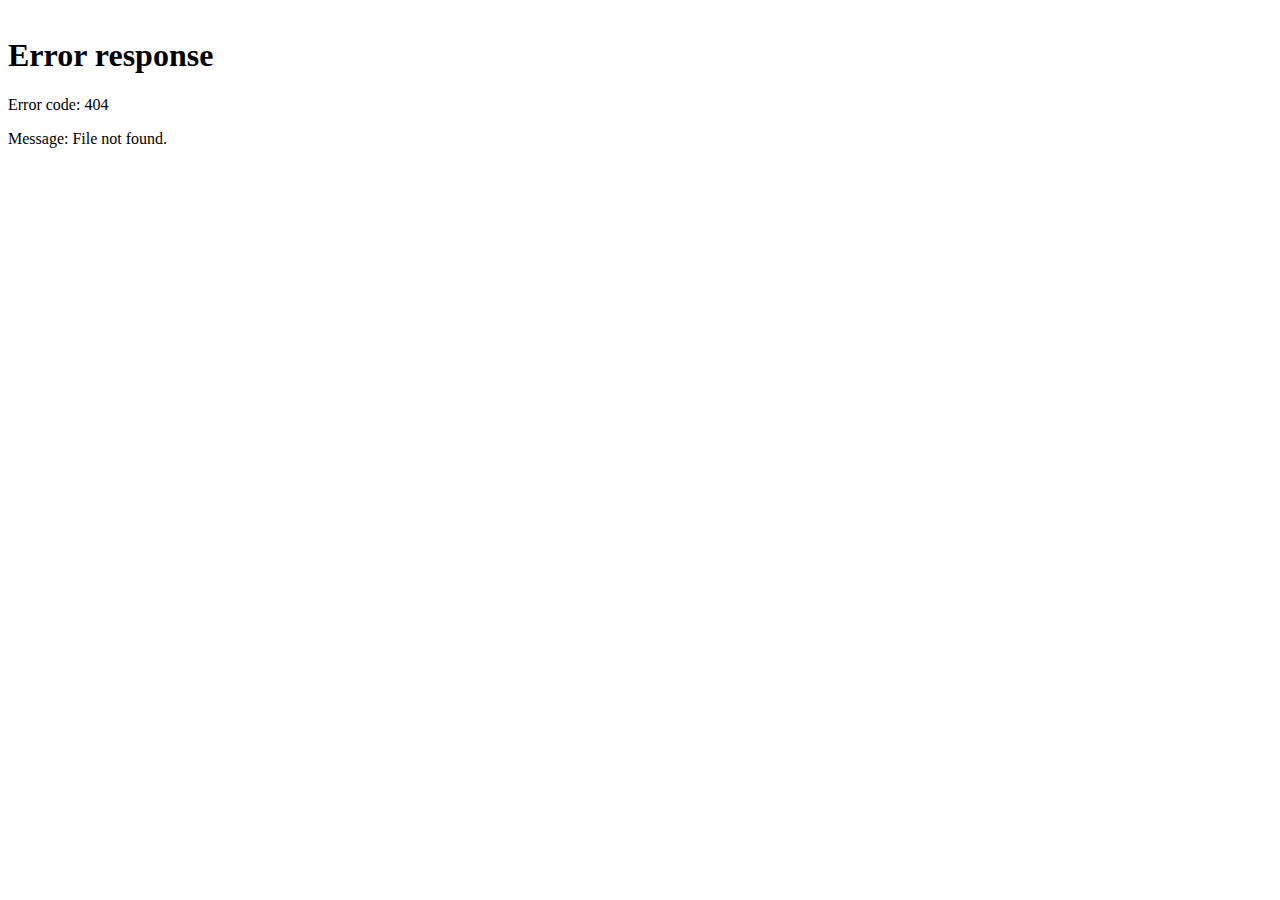
==== ad.html @ 928eb639 "ヘッダー作成" ====
<!DOCTYPE html>
<html lang="ja">
<head>
    <meta charset="UTF-8">
    <meta name="viewport" content="width=device-width, initial-scale=1.0">
    <title>Document</title>
</head>
<body>
    <p>
        <iframe src=“https://docs.google.com/forms/d/e/1FAIpQLSfcbIyRU45jDdRBoXrLM9Fsyz-AyzRYCMVCtpbuZ0yzAm_ySQ/viewform?embedded=true” width=“640” height=“978” frameborder=“0” marginheight=“0” marginwidth=“0”>読み込んでいます…</iframe>

    </p>
</body>
</html>
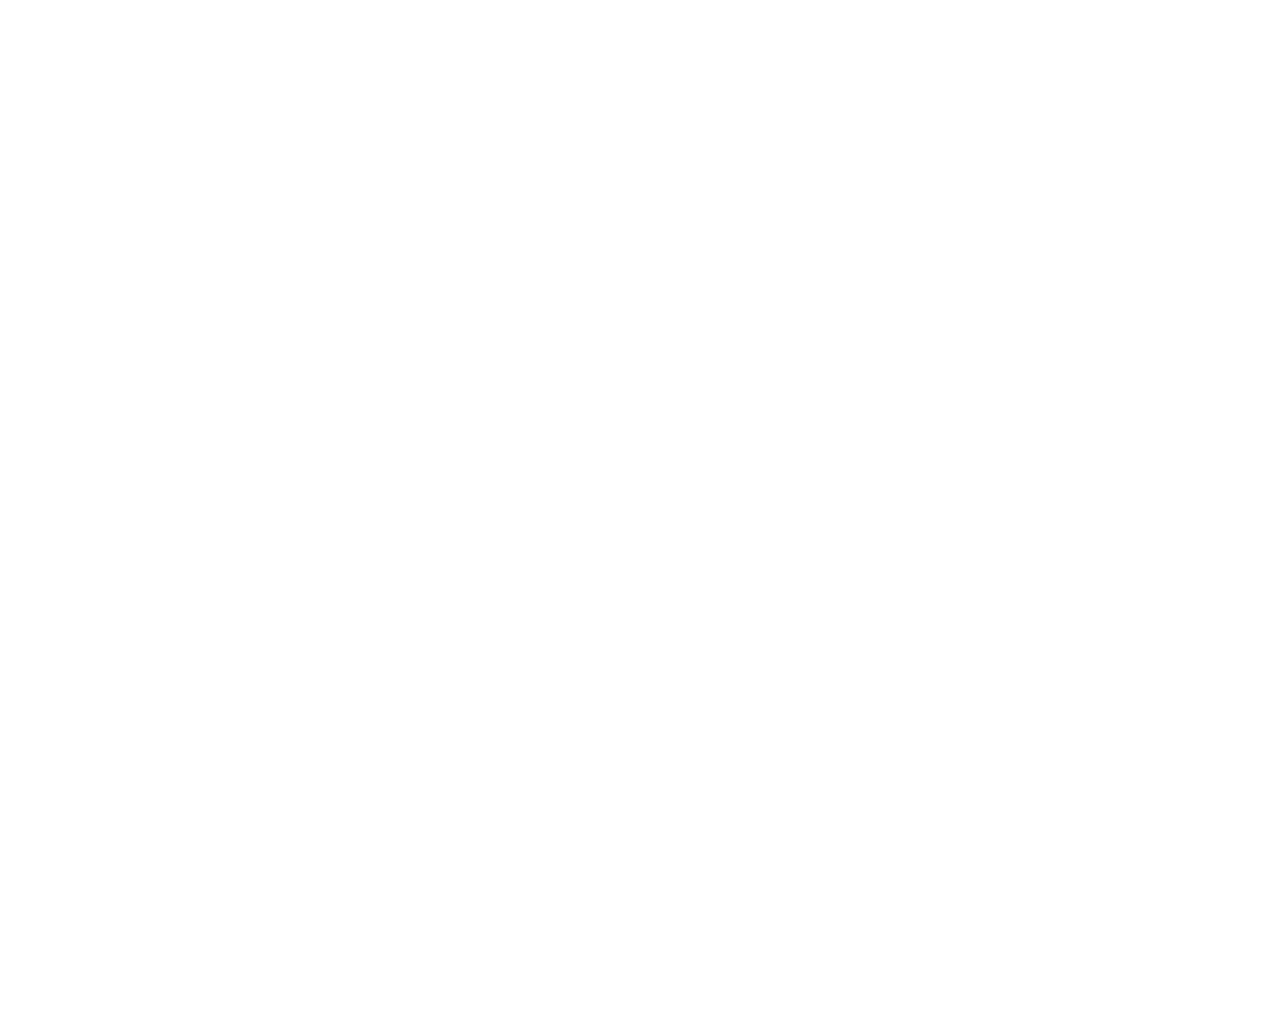
==== commit 528fad97: "Update ad.html" ====
--- a/ad.html
+++ b/ad.html
@@ -7,7 +7,7 @@
 </head>
 <body>
     <p>
-        <iframe src=“https://docs.google.com/forms/d/e/1FAIpQLSfcbIyRU45jDdRBoXrLM9Fsyz-AyzRYCMVCtpbuZ0yzAm_ySQ/viewform?embedded=true” width=“640” height=“978” frameborder=“0” marginheight=“0” marginwidth=“0”>読み込んでいます…</iframe>
+        <iframe src="https://docs.google.com/forms/d/e/1FAIpQLSfcbIyRU45jDdRBoXrLM9Fsyz-AyzRYCMVCtpbuZ0yzAm_ySQ/viewform?embedded=true" width="640" height="978" frameborder="0" marginheight="0" marginwidth="0">読み込んでいます…</iframe>
 
     </p>
 </body>
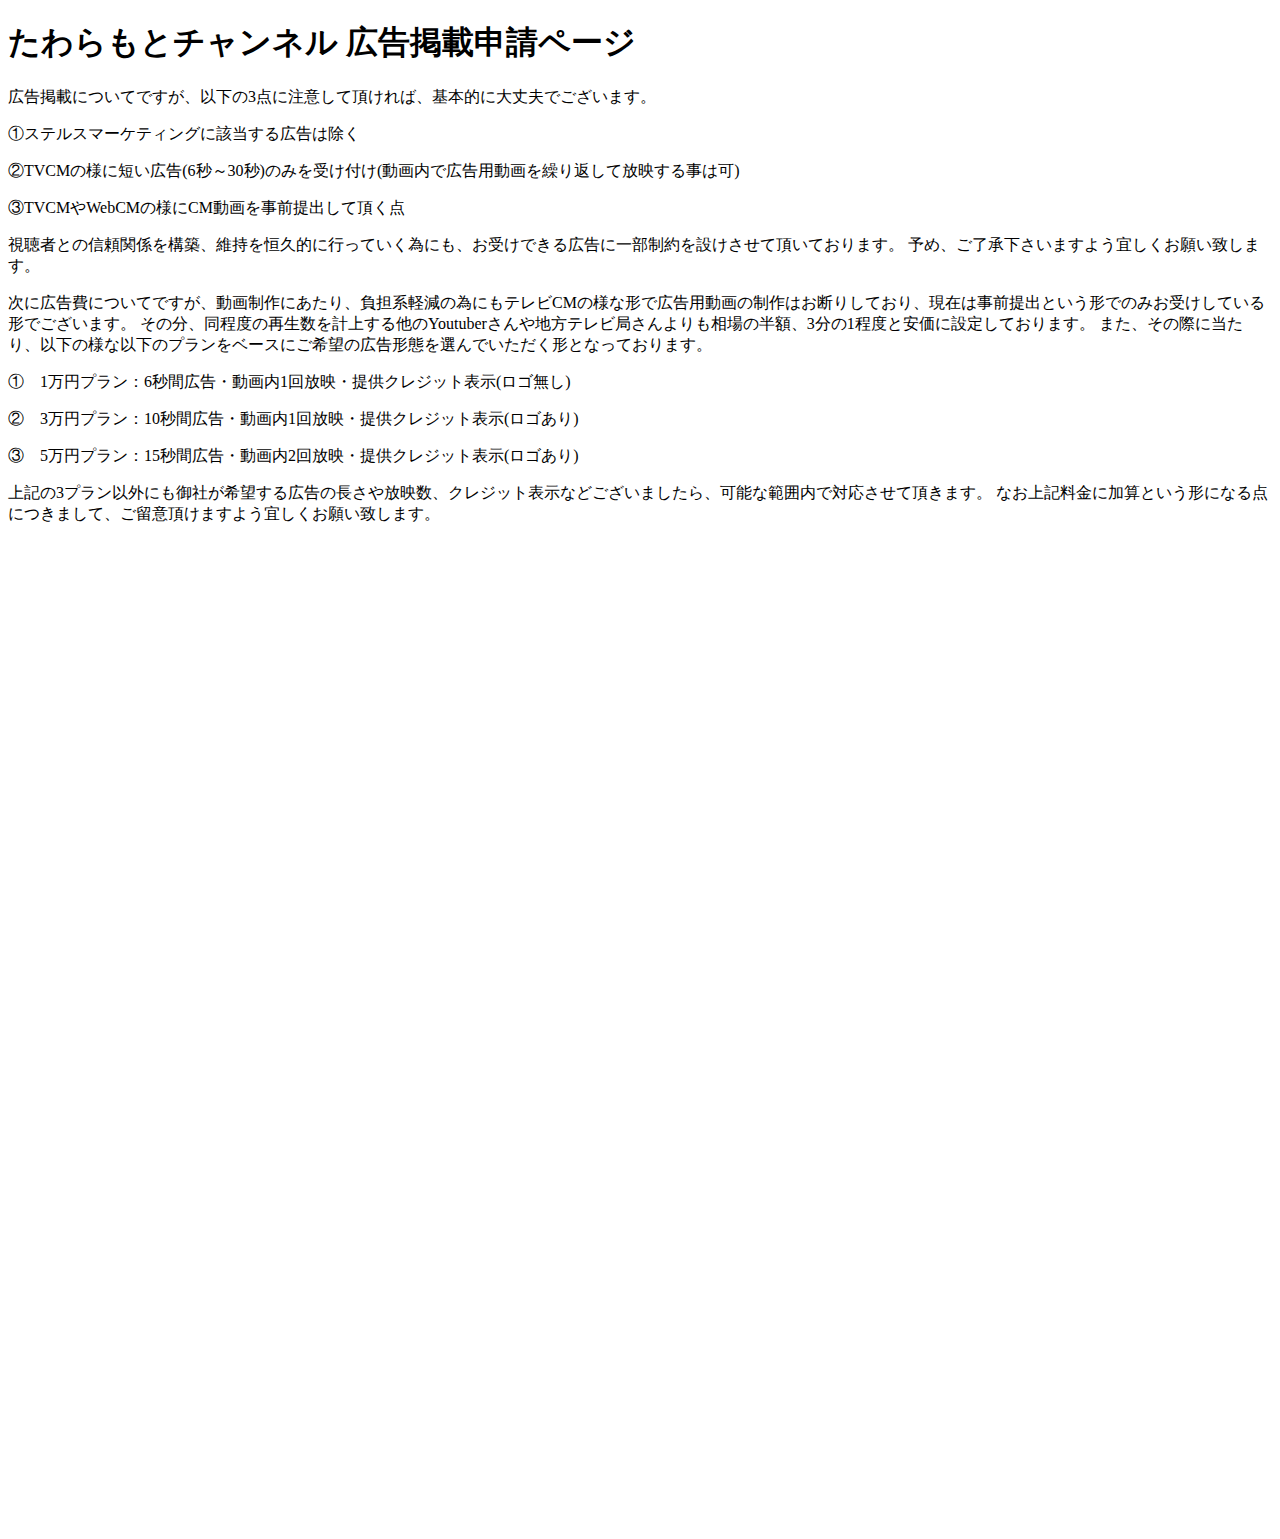
==== commit ce32123e: "広告掲載ページ" ====
--- a/ad.html
+++ b/ad.html
@@ -6,6 +6,29 @@
     <title>Document</title>
 </head>
 <body>
+    <h1>たわらもとチャンネル 広告掲載申請ページ</h1>
+    <p>
+    広告掲載についてですが、以下の3点に注意して頂ければ、基本的に大丈夫でございます。
+    </p>
+    <p>①ステルスマーケティングに該当する広告は除く</p>
+    <p>②TVCMの様に短い広告(6秒～30秒)のみを受け付け(動画内で広告用動画を繰り返して放映する事は可)</p>
+    <p>③TVCMやWebCMの様にCM動画を事前提出して頂く点</p>
+    <p>視聴者との信頼関係を構築、維持を恒久的に行っていく為にも、お受けできる広告に一部制約を設けさせて頂いております。
+    予め、ご了承下さいますよう宜しくお願い致します。</p>
+    
+    <p>
+    次に広告費についてですが、動画制作にあたり、負担系軽減の為にもテレビCMの様な形で広告用動画の制作はお断りしており、現在は事前提出という形でのみお受けしている形でございます。
+    その分、同程度の再生数を計上する他のYoutuberさんや地方テレビ局さんよりも相場の半額、3分の1程度と安価に設定しております。
+    また、その際に当たり、以下の様な以下のプランをベースにご希望の広告形態を選んでいただく形となっております。
+    </p>
+    
+    <p>①　1万円プラン：6秒間広告・動画内1回放映・提供クレジット表示(ロゴ無し)</p>
+    <p>②　3万円プラン：10秒間広告・動画内1回放映・提供クレジット表示(ロゴあり)</p>
+    <p>③　5万円プラン：15秒間広告・動画内2回放映・提供クレジット表示(ロゴあり)</p>
+    上記の3プラン以外にも御社が希望する広告の長さや放映数、クレジット表示などございましたら、可能な範囲内で対応させて頂きます。
+    なお上記料金に加算という形になる点につきまして、ご留意頂けますよう宜しくお願い致します。
+    </p>
+    
     <p>
         <iframe src="https://docs.google.com/forms/d/e/1FAIpQLSfcbIyRU45jDdRBoXrLM9Fsyz-AyzRYCMVCtpbuZ0yzAm_ySQ/viewform?embedded=true" width="640" height="978" frameborder="0" marginheight="0" marginwidth="0">読み込んでいます…</iframe>
 
